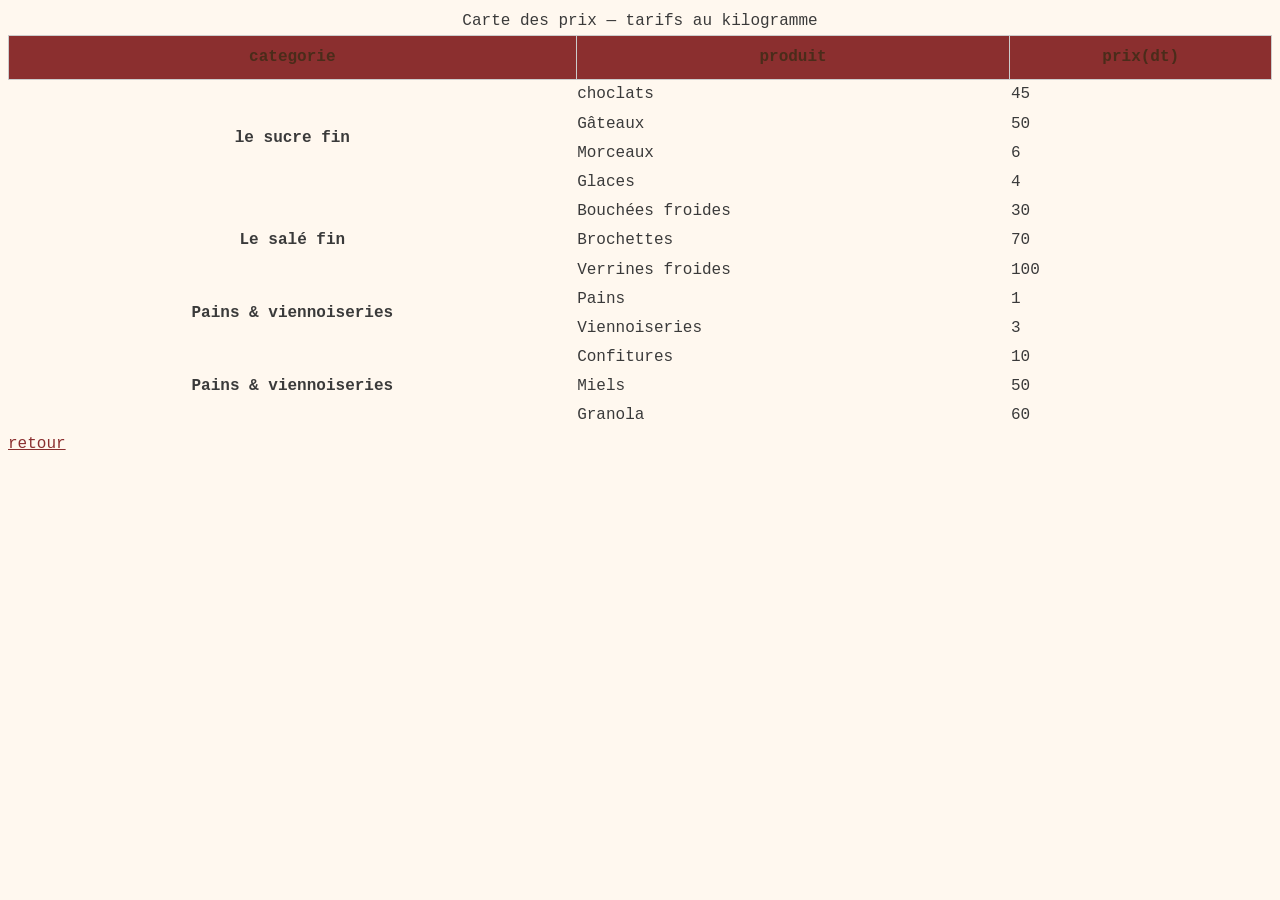
==== carte.html @ 41071ee5 "tous les etapes" ====
<!doctype html>
<html lang="en">
  <head>
    <meta charset="UTF-8" />
    <meta name="viewport" content="width=device-width, initial-scale=1.0" />
    <title>tableau des prix</title>
    <link rel="stylesheet" href="style.css">
  </head>
  <body>
    <main>
      <table>
        <caption>Carte des prix — tarifs au kilogramme</caption>
        <thead>
          <tr>
            <th scope="col">categorie</th>
            <th scope="col">produit</th>
            <th scope="col">prix(dt)</th>
          </tr>
        </thead>
        <tbody>
          <tr>
            <th scope="rowgroup" rowspan="4">le sucre fin</th>
            <td>choclats</td>
            <td>45</td>
          </tr>
          <tr>
            <td>Gâteaux</td>
            <td>50</td>
          </tr>
          <tr>
            <td>Morceaux</td>
            <td>6</td>
          </tr>
          <tr>
            <td>Glaces</td>
            <td>4</td>
          </tr>
          <tr>
            <th scope="rowgroup" rowspan="3">Le salé fin</th>
            <td>Bouchées froides</td>
            <td>30</td>
          </tr>
          <tr>
            <td>Brochettes</td>
            <td>70</td>
          </tr>
          <tr>
            <td>Verrines froides</td>
            <td>100</td>
          </tr>
          <tr>
            <th scope="rowgroup" rowspan="2">Pains & viennoiseries</th>
            <td>Pains</td>
            <td>1</td>
          </tr>
          <tr>
            <td>Viennoiseries</td>
            <td>3</td>
          </tr>
          <tr>
            <th scope="rowgroup" rowspan="3">Pains & viennoiseries</th>
            <td>Confitures</td>
            <td>10</td>
          </tr>
          <tr>
            <td>Miels</td>
            <td>50</td>
          </tr>
          <tr>
            <td>Granola</td>
            <td>60</td>
          </tr>
        </tbody>
      </table>
      <a href="index.html">retour</a>
    </main>
  </body>
</html>
---- style.css ----
*, *::before, *::after {
     box-sizing: border-box; 
    }

:root { --miel: #8b2f2f;
     --chocolat: #4a2c1a; 
     --creme: #fff8ef; 
     --espace: 1rem;
     --gris-texte: #3a3a3a;
     --pistache:#6b8e4e;
    }

h1{
    color: red;
}
body{
    background-color: var(--creme); 
    color: var(--gris-texte);
    font-family: 'Courier New', Courier, monospace;
    line-height: 1.7;
    font-size: 1rem;

}
h2{
    color: var(--chocolat);
    border-bottom: 2px var(--miel) ;

}
nav a{
    text-decoration:none;
    color: var(--chocolat);
    font-weight: bold;
}
strong{
    color: var(--miel);

}
footer{
    background-color: var(--chocolat);
    color: var(--creme);
    text-align: center;
}
p,li{
    line-height: 1.6;
}
#contact{
    background-color: white;
    padding: var(--espace);
}
/* .mise-en-avant{
    font-weight: bold;
    font-size: 1.2rem;
} */
a:link{
   color: var(--miel); 
}
a:visited{
    color: var(--pistache);
}
a:hover{
    text-decoration: underline;
    color: var(--chocolat);
}
a:active{
    color: var(--chocolat);
}
.carte-info{
    width: 400px;
    padding: 20px;
    border: 2px  var(--miel);
    margin: 30px;
}
table{
    border-collapse:collapse ;
    width: 100%;
}
thead{
    background-color:var(--miel);
    color:var(--chocolat);
th,td{
    border: 1px solid #ccc;
    padding: 8px;
}
tbody td:last-child{
    text-align: right;
}
tbody tr:nth-child(even){
    background-color: #faf3e8;

}
caption{
    font-style: italic;
    caption-side: bottom;
}
}
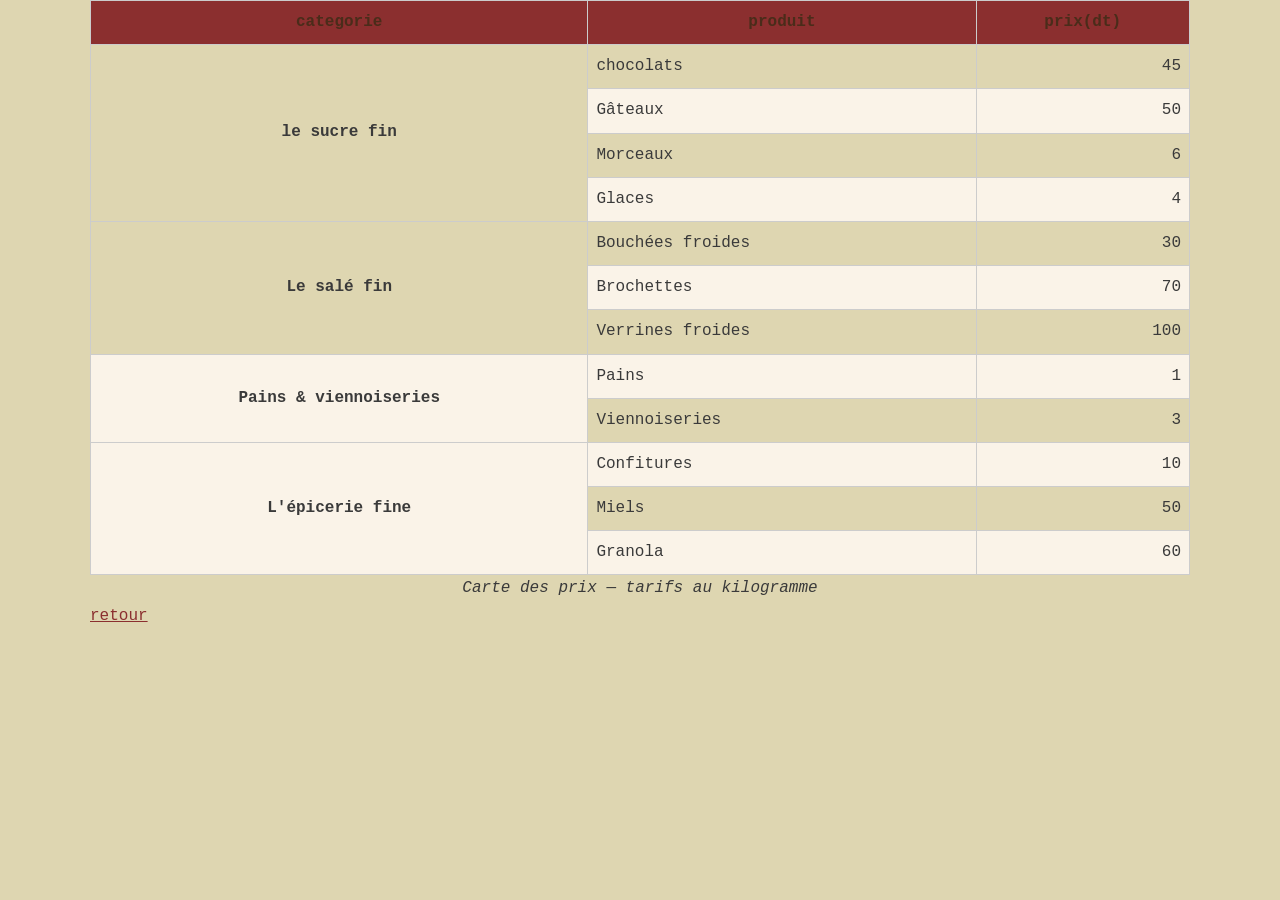
==== commit 69aa76e5: "Mise a jour du site Dar El Halwa" ====
--- a/carte.html
+++ b/carte.html
@@ -20,7 +20,7 @@
         <tbody>
           <tr>
             <th scope="rowgroup" rowspan="4">le sucre fin</th>
-            <td>choclats</td>
+            <td>chocolats</td>
             <td>45</td>
           </tr>
           <tr>
@@ -58,7 +58,7 @@
             <td>3</td>
           </tr>
           <tr>
-            <th scope="rowgroup" rowspan="3">Pains & viennoiseries</th>
+            <th scope="rowgroup" rowspan="3">L'épicerie fine</th>
             <td>Confitures</td>
             <td>10</td>
           </tr>
--- a/style.css
+++ b/style.css
@@ -1,6 +1,9 @@
 *, *::before, *::after {
      box-sizing: border-box; 
     }
+html {
+    scroll-behavior: smooth;
+}
 
 :root { --miel: #8b2f2f;
      --chocolat: #4a2c1a; 
@@ -9,28 +12,100 @@
      --gris-texte: #3a3a3a;
      --pistache:#6b8e4e;
     }
+.btn-top {
+    position: fixed;
+    bottom: 20px;
+    right: 20px;
+
+    width: 45px;
+    height: 45px;
+
+    background-color: #bda71cd1;
+    color:white ;
+
+    text-decoration: none;
+    font-size: 25px;
+    text-align: center;
+    line-height: 45px;
+
+    border-radius: 50%;
+    z-index: 1000;
+}
 
 h1{
-    color: red;
+    color: rgb(43, 11, 11);
 }
 body{
-    background-color: var(--creme); 
+    background-color:#ded6b1; 
     color: var(--gris-texte);
     font-family: 'Courier New', Courier, monospace;
     line-height: 1.7;
     font-size: 1rem;
-
-}
-h2{
-    color: var(--chocolat);
-    border-bottom: 2px var(--miel) ;
-
+    display: grid;
+    grid-template-areas: 
+        "entete"
+        "navigation"
+        "contenu"
+        "pied";
+    grid-template-rows: auto auto 1fr auto;
+    min-height:100vh;
+    max-width: 1100px;
+    margin: 0 auto; 
+}
+header{
+    grid-area: entete;
+    background-color: #92800aeb;
+    color: var(--miel);
+    text-align: center;
+    padding: 1.5rem;
+    border: 8px solid var(--pistache);
+    border-radius: 10px;
+}
+header img {
+    display: block;
+    margin: 0 auto 1rem auto;
+    border-radius: 0.5rem;
+    border: 3px solid rgb(38, 44, 5);
+    max-width: 100%;
+    height: auto;
+}
+header p{
+    color:var(--miel);
+    font-size: 15px;
+    font-weight: bold;
+}
+nav{
+    grid-area: navigation ;
 }
 nav a{
     text-decoration:none;
     color: var(--chocolat);
     font-weight: bold;
-}
+    display: block;
+    padding: 0.6rem 1rem;
+    border-radius: 6px;
+    text-decoration: none ;
+}
+nav ul{
+    display: flex;
+    flex-wrap: wrap;
+    justify-content: space-evenly;
+    align-items: center;
+    gap: var(--espace);
+    list-style: none;
+}
+nav a:hover{
+    color: darkblue;
+}
+main{
+    grid-area: contenu ;
+}
+h2{
+    color: var(--chocolat);
+    border-bottom: 2px solid var(--miel) ;
+
+}
+
 strong{
     color: var(--miel);
 
@@ -39,6 +114,10 @@
     background-color: var(--chocolat);
     color: var(--creme);
     text-align: center;
+    display:flex;
+    gap:calc(var(--espace)*2);
+    grid-area: pied;
+    flex-direction: column;
 }
 p,li{
     line-height: 1.6;
@@ -67,7 +146,7 @@
 .carte-info{
     width: 400px;
     padding: 20px;
-    border: 2px  var(--miel);
+    border: 2px solid var(--miel);
     margin: 30px;
 }
 table{
@@ -76,7 +155,7 @@
 }
 thead{
     background-color:var(--miel);
-    color:var(--chocolat);
+    color:var(--chocolat);}
 th,td{
     border: 1px solid #ccc;
     padding: 8px;
@@ -92,5 +171,147 @@
     font-style: italic;
     caption-side: bottom;
 }
-}
-
+
+div{
+    flex:1;
+}
+.grille-produits{
+    display: grid ;
+    grid-template-columns: repeat(auto-fit, minmax(18rem, 1fr));
+    gap:1.5rem;
+    list-style: none;
+    padding: 0;
+}
+.carte{
+    color: black;
+    border: solid 1px var(--miel);
+    border-radius: 15px;
+    padding:2px;
+    display: flex ;
+    flex-direction: column;
+    box-shadow: 2px 2px darkblue;
+}
+.carte .prix{
+    margin-top: auto;
+}
+img, video{
+    max-width: 100% ;
+    height: auto;
+}
+@media(min-width:786px){
+    .grille-produits{
+        grid-template-columns: repeat(2,1fr);
+    }
+    footer{flex-direction: row;}
+
+}
+@media(min-width:1024px){
+    .grille-produits{
+        grid-template-columns: repeat(autofit,minmax(220px,1fr));
+    }
+}
+footer {
+  background-color: var(--chocolat);
+  color: var(--creme);
+  grid-area: pied;
+}
+
+.footer-container {
+  display: flex;
+  justify-content: center;
+  align-items: stretch;
+  flex-wrap: wrap;
+  gap: 20px;
+  padding: 30px 20px;
+  border-radius: 5px;
+}
+
+.footer-box {
+  flex: 1 1 250px;
+  background-color:var(--creme);
+  color: #000;
+  padding: 25px;
+  text-align: center;
+  border: 5px solid rgb(71, 71, 9);
+  border-radius: 10px;
+}
+
+.footer-box h2 {
+  border-bottom: 1px solid var(--miel);
+  padding-bottom: 15px;
+}
+
+.footer-box a {
+  display: block;
+  color:var(--miel);
+  margin: 12px 0;
+}
+
+.footer-box p {
+  line-height: 1.5;
+  margin: 8px 0;
+}
+
+@media (max-width: 600px) {
+  .footer-container {
+    flex-direction: column;
+  }
+}
+form {
+    background-color: #ffffff;
+    border: 1px solid #d4bda8;
+    padding: 1.5rem;
+    border-radius: 0.5rem;
+    box-shadow: 0 0.25rem 0.5rem rgba(0, 0, 0, 0.05);
+    max-width: 45rem;
+    margin: 0 auto;
+}
+
+legend {
+    background-color: var(--miel);
+    color: #ffffff;
+    font-weight: bold;
+    padding: 0.3rem 0.75rem;
+    border-radius: 0.25rem;
+}
+
+form p {
+    margin-bottom: 1rem;
+}
+
+textarea {
+    width: 100%;
+    padding: 0.5rem;
+    border: 1px solid #d4bda8;
+    border-radius: 0.25rem;
+    box-sizing: border-box;
+    background-color: #fffdf9;
+    color: var(--gris-texte);
+    resize: vertical;
+}
+
+
+select {
+    width: 100%;
+    padding: 0.5rem;
+    border: 1px solid #d4bda8;
+    border-radius: 0.25rem;
+    background-color: #fffdf9;
+    color: var(--gris-texte);
+}
+button {
+    background-color: var(--chocolat);
+    color: #ffffff;
+    border: none;
+    padding: 0.6rem 1.25rem;
+    margin-right: 0.6rem;
+    border-radius: 0.25rem;
+    cursor: pointer;
+    font-weight: bold;
+}
+
+button:hover {
+    background-color: var(--miel);
+}
+
+
